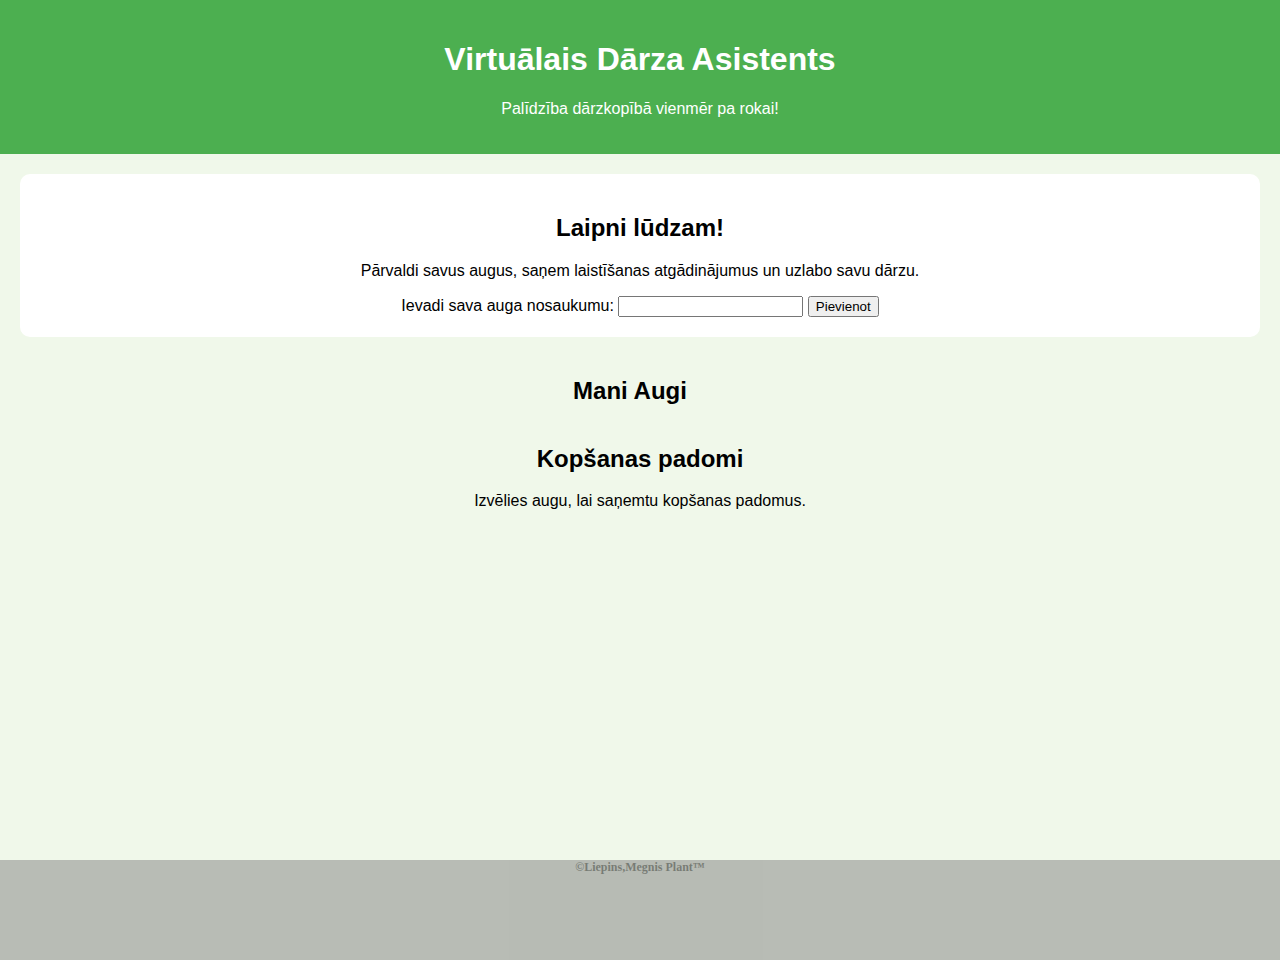
==== templates/index.html @ 1a326af1 "Sakums" ====
<!DOCTYPE html>
<html lang="lv">
<head>
    <meta charset="UTF-8">
    <meta name="viewport" content="width=device-width, initial-scale=1.0">
    <title>Virtuālais Dārza Asistents</title>
    <link rel="stylesheet" href="/static/styles.css">
</head>
<body>
    <header>
        <h1>Virtuālais Dārza Asistents</h1>
        <p>Palīdzība dārzkopībā vienmēr pa rokai!</p>
    </header>
    
    <section class="intro">
        <h2>Laipni lūdzam!</h2>
        <p>Pārvaldi savus augus, saņem laistīšanas atgādinājumus un uzlabo savu dārzu.</p>
        <form id="plant-form">
            <label for="plant-name">Ievadi sava auga nosaukumu:</label>
            <input type="text" id="plant-name" required>
            <button type="submit">Pievienot</button>
        </form>
    </section>
    
    <section class="garden">
        <h2>Mani Augi</h2>
        <div id="plant-list">
        </div>
    </section>

    <section class="tips">
        <h2>Kopšanas padomi</h2>
        <p id="care-tips">Izvēlies augu, lai saņemtu kopšanas padomus.</p>
    </section>
    <script src="/static/script.js" async defer></script>
    <footer>
        <div id="footer-box">
            <div id="footer-element">
                &copy;Liepins,Megnis Plant™
            </div>
        </div>
    </footer>
</body>
</html>
---- static/styles.css ----
body {
    font-family: Arial, sans-serif;
    margin: 0;
    padding: 0;
    text-align: center;
    background-color: #f0f8ea;
}

header {
    background-color: #4CAF50;
    color: white;
    padding: 20px;
}

.intro {
    margin: 20px;
    padding: 20px;
    background: white;
    border-radius: 10px;
}

.garden {
    display: flex;
    justify-content: center;
    gap: 20px;
    margin: 20px;
}

.plant-card {
    background: rgb(138, 65, 6);
    color: white;
    padding: 15px;
    border-radius: 10px;
    box-shadow: 2px 2px 10px rgba(0, 0, 0, 0.1);
    width: 150px;
}

.plant-card img {
    width: 100%;
    border-radius: 10px;
}

#footer-box{
    background-color: gray;
    margin-top: 350px;
    height: 100px;
    opacity: 50%;

}

#footer-element{
    display: flex;
    justify-content: center;
    font-family: "Funnel Display", serif;
    font-optical-sizing: auto;
    font-weight: bold;
    font-style: normal;
    color: rgb(0, 0, 0);
    font-size: 12px;

}
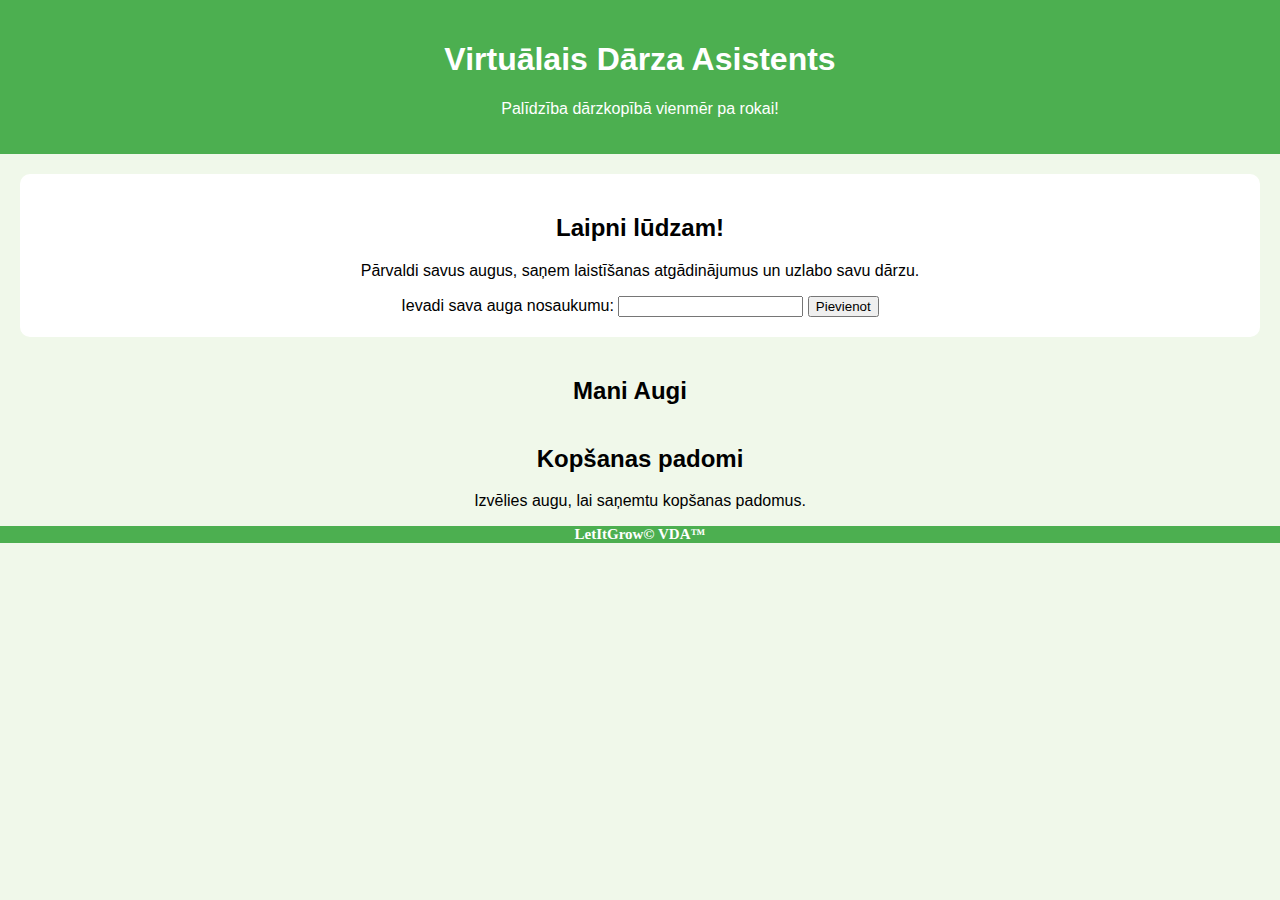
==== commit 78915a0f: "Mzas detaļas pamainiju" ====
--- a/templates/index.html
+++ b/templates/index.html
@@ -36,7 +36,7 @@
     <footer>
         <div id="footer-box">
             <div id="footer-element">
-                &copy;Liepins,Megnis Plant™
+                LetItGrow© VDA™
             </div>
         </div>
     </footer>
--- a/static/styles.css
+++ b/static/styles.css
@@ -41,11 +41,9 @@
 }
 
 #footer-box{
-    background-color: gray;
-    margin-top: 350px;
-    height: 100px;
-    opacity: 50%;
-
+    background-color: #4CAF50;
+    margin-top: auto;
+    margin-bottom: auto;
 }
 
 #footer-element{
@@ -55,8 +53,7 @@
     font-optical-sizing: auto;
     font-weight: bold;
     font-style: normal;
-    color: rgb(0, 0, 0);
-    font-size: 12px;
-
+    color: white;
+    font-size: 15px;
 }
 
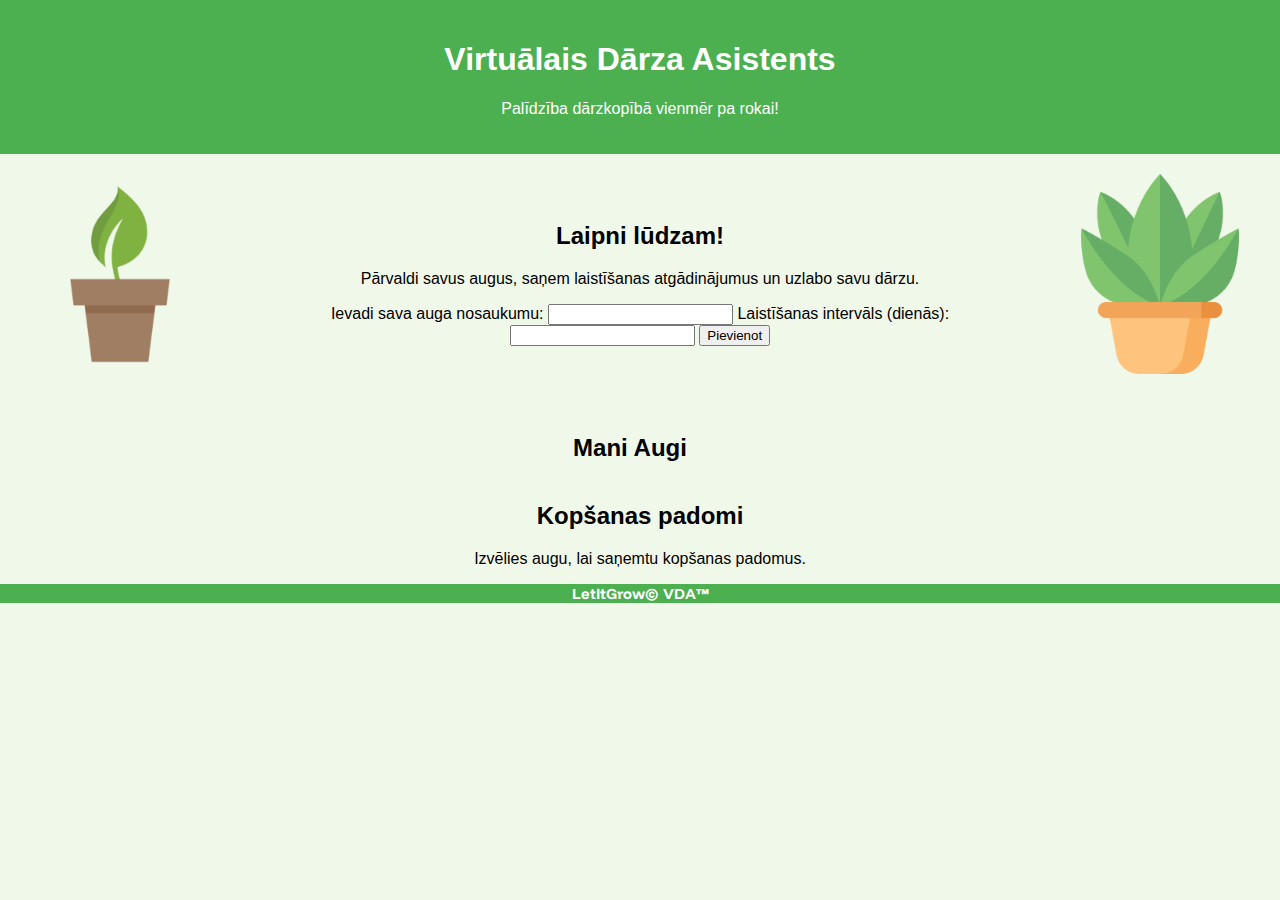
==== commit db4443e7: "Pielikām bildes un uztaisijam laistisanas atgadinajumu" ====
--- a/templates/index.html
+++ b/templates/index.html
@@ -13,13 +13,20 @@
     </header>
     
     <section class="intro">
-        <h2>Laipni lūdzam!</h2>
-        <p>Pārvaldi savus augus, saņem laistīšanas atgādinājumus un uzlabo savu dārzu.</p>
-        <form id="plant-form">
-            <label for="plant-name">Ievadi sava auga nosaukumu:</label>
-            <input type="text" id="plant-name" required>
-            <button type="submit">Pievienot</button>
-        </form>
+        <img src="/static/img/plant1.jpg" alt="Attēls 1" class="intro-image left">
+
+        <div class="intro-content">
+            <h2>Laipni lūdzam!</h2>
+            <p>Pārvaldi savus augus, saņem laistīšanas atgādinājumus un uzlabo savu dārzu.</p>
+            <form id="plant-form">
+                <label for="plant-name">Ievadi sava auga nosaukumu:</label>
+                <input type="text" id="plant-name" required>
+                <label for="watering-interval">Laistīšanas intervāls (dienās):</label>
+                <input type="number" id="watering-interval" min="1" required>
+                <button type="submit">Pievienot</button>
+            </form>
+        </div>
+        <img src="/static/img/plant2.jpg" alt="Attēls 2" class="intro-image right">
     </section>
     
     <section class="garden">
--- a/static/styles.css
+++ b/static/styles.css
@@ -1,3 +1,16 @@
+@import url('https://fonts.googleapis.com/css2?family=Funnel+Display:wght@300..800&family=Jolly+Lodger&family=Rock+Salt&display=swap');
+ 
+ .rock-salt-regular {
+     font-family: "Rock Salt", serif;
+     font-weight: 400;
+     font-style: normal;
+   }
+ 
+   body, html{
+    height: 100%;
+    background-image: url('/src');
+}
+
 body {
     font-family: Arial, sans-serif;
     margin: 0;
@@ -13,10 +26,28 @@
 }
 
 .intro {
-    margin: 20px;
+    display: flex;
+    justify-content: space-between;
+    align-items: center;
+    text-align: center;
     padding: 20px;
-    background: white;
-    border-radius: 10px;
+}
+
+.intro-content {
+    max-width: 50%;
+}
+
+.intro-image {
+    width: 200px;
+    height: auto;
+}
+
+.left {
+    order: -1;
+}
+
+.right {
+    order: 1;
 }
 
 .garden {
